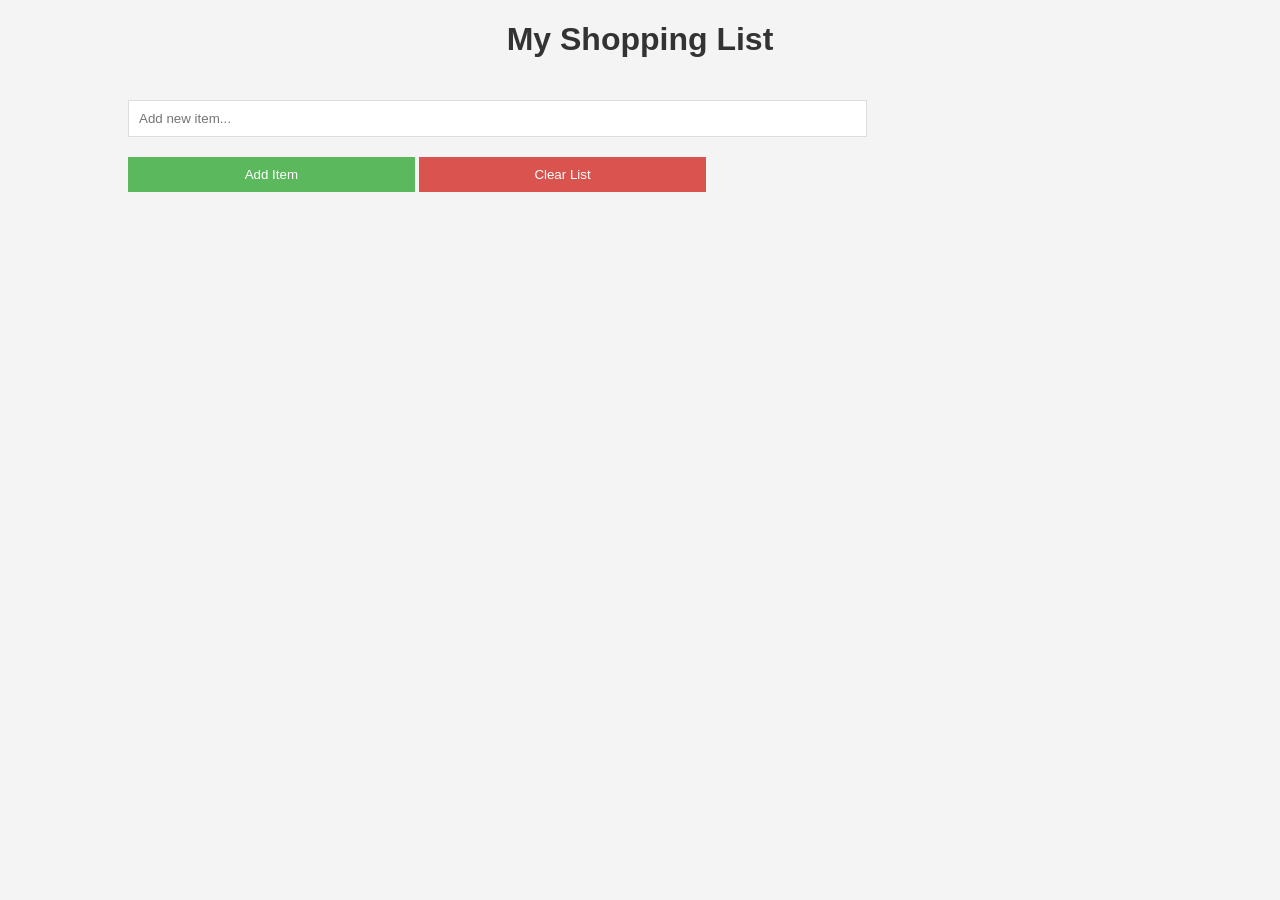
==== index.html @ 1febc436 "Added basic page layout html and CSS" ====
<!DOCTYPE html>
<html lang="en">
<head>
    <meta charset="UTF-8">
    <meta name="viewport" content="width=device-width, initial-scale=1.0">
    <title>Shopping List</title>
    <link rel="stylesheet" href="styles.css">
</head>
<body>
    <div class="container">
        <h1>My Shopping List</h1>
        <input type="text" id="itemInput" placeholder="Add new item...">
        <button id="addItemButton">Add Item</button>
        <button id="clearListButton">Clear List</button> <!-- Clear List button -->
        <ul id="shoppingList">
            <!-- List items with checkboxes will be added here -->
        </ul>
    </div>
</body>
</html>
---- styles.css ----
body {
    font-family: Arial, sans-serif;
    background-color: #f4f4f4;
    margin: 0;
    padding: 0;
}

.container {
    width: 80%;
    margin: auto;
    overflow: hidden;
}

h1 {
    color: #333;
    text-align: center;
}

#itemInput {
    width: 70%;
    padding: 10px;
    margin-top: 20px;
    border: 1px solid #ddd;
}

#addItemButton {
    padding: 10px;
    width: 28%;
    background-color: #5cb85c;
    color: white;
    border: none;
    cursor: pointer;
}

#addItemButton:hover {
    background-color: #4cae4c;
}

#shoppingList {
    list-style-type: none;
    padding: 0;
}

#shoppingList li {
    display: flex;
    align-items: center; /* This ensures vertical centering of checkbox and text */
    background-color: #eee;
    padding: 10px;
    margin-top: 5px;
    border: 1px solid #ddd;
}

/* Can't get this to work */
#clearListButton {
    padding: 10px;
    width: 28%;
    background-color: #d9534f; 
    color: white;
    border: none;
    cursor: pointer;
    margin-top: 20px; 
}

#clearListButton:hover {
    background-color: #c9302c;
}

#shoppingList li input[type="checkbox"] {
    margin-right: 10px;
}
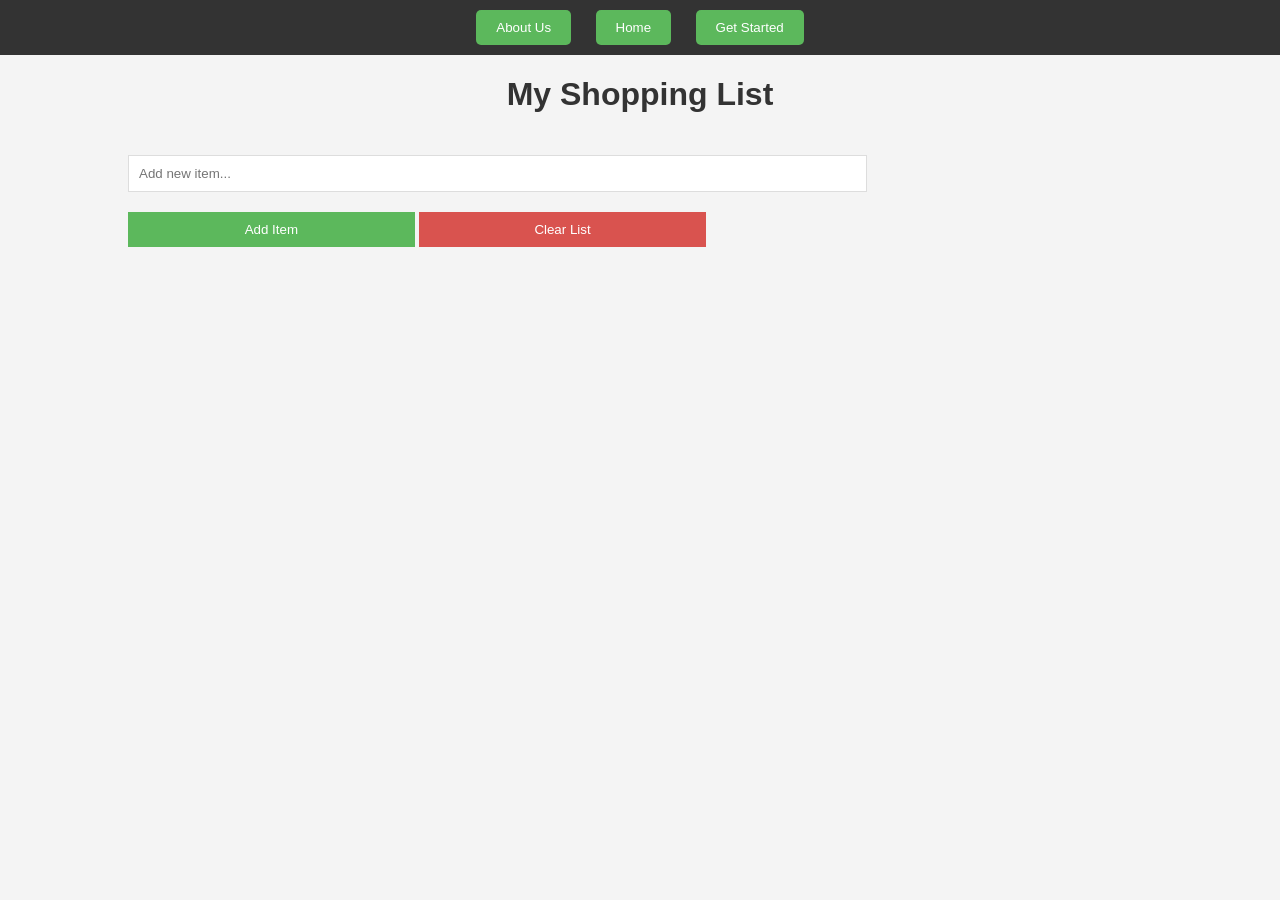
==== commit 98cafe03: "added the banner and buttons" ====
--- a/index.html
+++ b/index.html
@@ -7,6 +7,12 @@
     <link rel="stylesheet" href="styles.css">
 </head>
 <body>
+    <div class="banner">
+        <button class="btn">About Us</button>
+        <button class="btn">Home</button>
+        <button class="btn">Get Started</button>
+    </div>
+
     <div class="container">
         <h1>My Shopping List</h1>
         <input type="text" id="itemInput" placeholder="Add new item...">
--- a/styles.css
+++ b/styles.css
@@ -4,6 +4,29 @@
     margin: 0;
     padding: 0;
 }
+
+
+.banner {
+    background-color: #333;
+    padding: 10px 0;
+    text-align: center;
+}
+
+.btn {
+    padding: 10px 20px;
+    margin: 0 10px;
+    background-color: #5cb85c;
+    color: white;
+    border: none;
+    cursor: pointer;
+    text-decoration: none;
+    border-radius: 5px;
+}
+
+.btn:hover {
+    background-color: #4cae4c;
+}
+
 
 .container {
     width: 80%;
